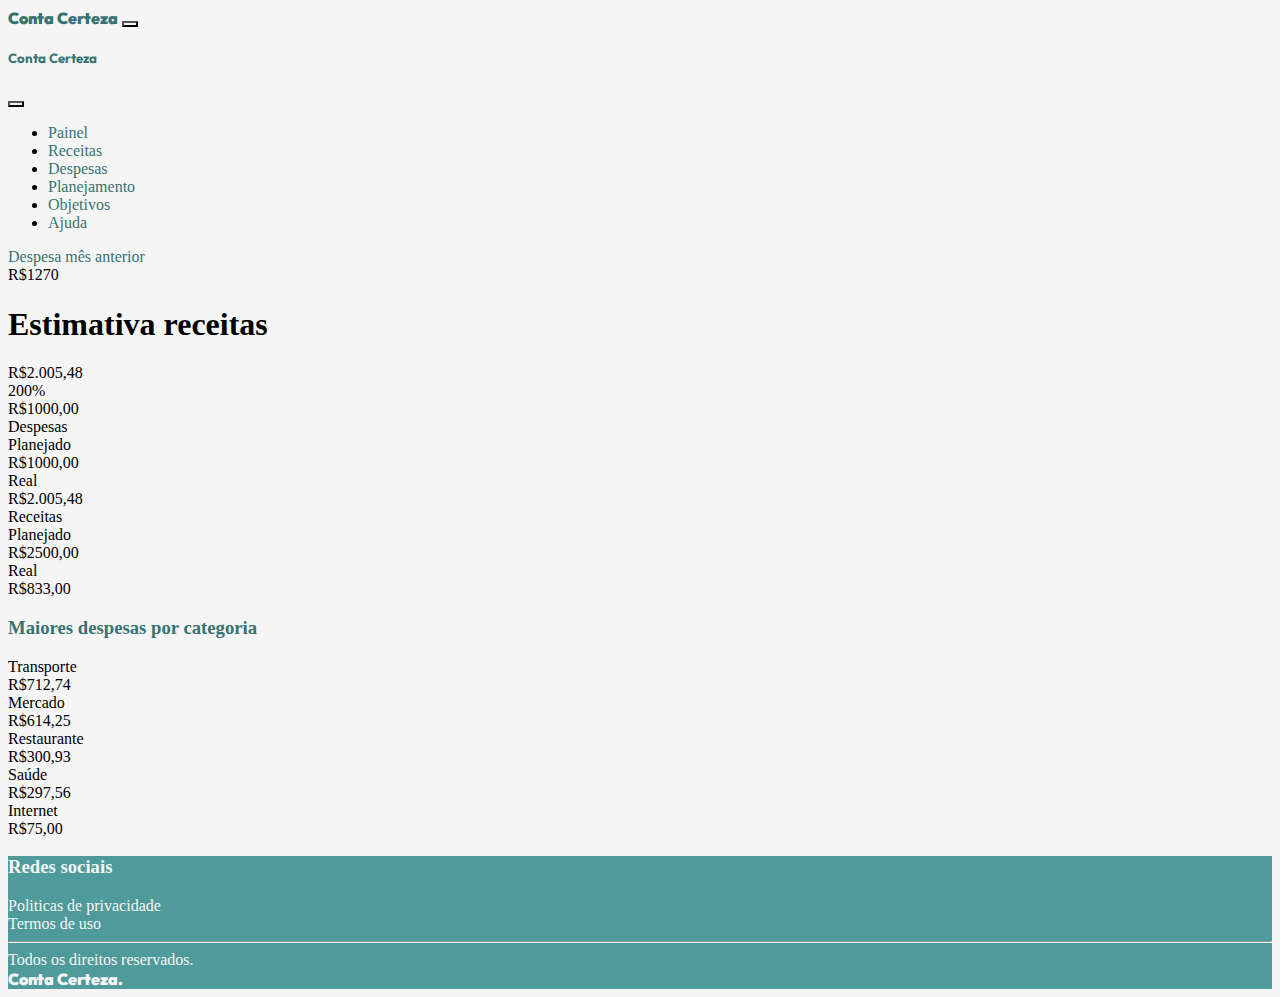
==== receitas.html @ 66c85cec "Tela de receitas em desenvolvimento" ====
<!doctype html>
<html lang="pt-BR">

<head>
  <meta charset="utf-8">
  <meta name="viewport" content="width=device-width, initial-scale=1">
  <title>Conta Certeza</title>
  <!-- Chamada da CSS do bootstrap -->
  <link href="https://cdn.jsdelivr.net/npm/bootstrap@5.2.3/dist/css/bootstrap.min.css" rel="stylesheet"
    integrity="sha384-rbsA2VBKQhggwzxH7pPCaAqO46MgnOM80zW1RWuH61DGLwZJEdK2Kadq2F9CUG65" crossorigin="anonymous">
  <!-- CDN Font Awesome -->
  <link rel="stylesheet" href="https://cdnjs.cloudflare.com/ajax/libs/font-awesome/6.4.0/css/all.min.css"
    integrity="sha512-iecdLmaskl7CVkqkXNQ/ZH/XLlvWZOJyj7Yy7tcenmpD1ypASozpmT/E0iPtmFIB46ZmdtAc9eNBvH0H/ZpiBw=="
    crossorigin="anonymous" referrerpolicy="no-referrer" />
  <!-- Link para minha CSS -->
  <link rel="stylesheet" href="./css/style.css">
</head>

<body>

  <header>
    <!-- barra de navegação -->
    <nav class="navbar navbar-expand-lg border-bottom">
      <div class="container-fluid">
        <a class="navbar-brand logo fs-3" href="#">Conta Certeza</a>

        <!-- NAV BUTTON -->
        <!-- data-bs-target serve pra ligar o botão com os itens do menu e data-bs-toggle serve pra dizer como é o tipo de manu -->
        <button class="navbar-toggler btn-sucess" type="button" data-bs-toggle="offcanvas"
          data-bs-target="#menuLateral">
          <i class="fa-solid fa-bars texto-link"></i>
        </button>

        <!-- Offcanvas conteudo -->
        <!-- tabindex serve para o usuario conseguir acessar o menu através do teclado, algo assim eu acho -->
        <section class="offcanvas offcanvas-start" id="menuLateral" tabindex="-1">
          <div class="offcanvas-header logo">
            <h5 class="fs-3">Conta Certeza</h5>
            <button class="btn-close" type="button" aria-label="Close" data-bs-dismiss="offcanvas"></button>
          </div>
          <div class="offcanvas-body d-flex flex-column justify-content-between">
            <ul class="navbar-nav fs-5 justify-content-evenly">
              <li class=""><a href="#" class="texto-link">Painel</a></li>
              <li class=""><a href="#" class="texto-link">Receitas</a></li>
              <li class=""><a href="#" class="texto-link">Despesas</a></li>
              <li class=""><a href="#" class="texto-link">Planejamento</a></li>
              <li class=""><a href="#" class="texto-link">Objetivos</a></li>
              <li class=""><a href="#" class="texto-link">Ajuda</a></li>
          </div>
        </section>

      </div>
    </nav>

    <!-- Relatório total, despesas e receitas -->
    <div class="container-fluid col-md-8 col-xl-6 mt-4">
      <div class="row px-3">
        <div class="col-6 texto-link fw-semibold fs-5">Despesa mês anterior</div>
        <div class="col-6 text-end">R$1270</div>
      </div>
      <div class="px-3 mt-3 py-3">
        <h1 class="fs-4 text-center">Estimativa receitas</h1>
        <div class="row justify-content-between align-items-center">

          <div class="col-3 text-start">R$2.005,48</div>
          <div class="col-6">
            <div class="progress" role="progressbar" aria-label="Teto de gastos" aria-valuenow="100" aria-valuemin="0"
              aria-valuemax="100">
              <div class="progress-bar bg-sucess text-dark" style="width: 100%">200%</div>
            </div>
          </div>
          <div class="col-3 text-end">R$1000,00</div>

        </div>
      </div>
    </div>

  </header>

  <section class="pb-3">
    <!-- Despesas Receitas -->
    <div class="container col-md-8 col-xl-6">
      <div class="ps-3 pe-3">
        <div class="row justify-content-between">

          <div class="col-5 mt-3 shadow-sm p-3 mb-1 bg-body-tertiary rounded-4">
            <div class="row">
              <div class="col-6 fw-semibold">Despesas</div>
              <div class="col-6"></div>
            </div>
            <div class="row">
              <div class="col-6">Planejado</div>
              <div class="col-6 text-end">R$1000,00</div>
            </div>
            <div class="row">
              <div class="col-6">Real</div>
              <div class="col-6 text-end">R$2.005,48</div>
            </div>
          </div>

          <div class="col-5 mt-3 shadow-sm p-3 mb-1 bg-body-tertiary rounded-4">
            <div class="row">
              <div class="col-6 fw-semibold">Receitas</div>
              <div class="col-6"></div>
            </div>
            <div class="row">
              <div class="col-6">Planejado</div>
              <div class="col-6 text-end">R$2500,00</div>
            </div>
            <div class="row">
              <div class="col-6">Real</div>
              <div class="col-6 text-end">R$833,00</div>
            </div>

          </div>
        </div>
      </div>

    </div>


    <div class="container col-md-8 col-xl-6 mt-3">
      <h3 class="fs-5 texto-link mb-3">Maiores despesas por categoria</h3>
      <div class="ps-3 pe-3">

        <div class="row rounded-4 border align-items-center mb-3 shadow-sm p-1 bg-body-tertiary">
          <div class="col-3 texto-link py-3 text-center border rounded-4"><i class="fa-solid fa-car-side fa-xl"></i>
          </div>
          <div class="col-6 text-start fw-semibold">Transporte</div>
          <div class="col-3 text-end">R$712,74</div>
        </div>

        <div class="row rounded-4 border align-items-center mb-3 shadow-sm p-1 bg-body-tertiary">
          <div class="col-3 texto-link py-3 text-center border rounded-4"><i
              class="fa-solid fa-cart-shopping fa-xl"></i></div>
          <div class="col-6 text-start fw-semibold">Mercado</div>
          <div class="col-3 text-end">R$614,25</div>
        </div>

        <div class="row rounded-4 border align-items-center mb-3 shadow-sm p-1 bg-body-tertiary">
          <div class="col-3 texto-link py-3 text-center border rounded-4"><i class="fa-solid fa-utensils fa-xl"></i>
          </div>
          <div class="col-6 text-start fw-semibold">Restaurante</div>
          <div class="col-3 text-end">R$300,93</div>
        </div>

        <div class="row rounded-4 border align-items-center mb-3 shadow-sm p-1 bg-body-tertiary">
          <div class="col-3 texto-link py-3 text-center border rounded-4"><i class="fa-solid fa-hospital fa-xl"></i>
          </div>
          <div class="col-6 text-start fw-semibold">Saúde</div>
          <div class="col-3 text-end">R$297,56</div>
        </div>

        <div class="row rounded-4 border align-items-center mb-3 shadow-sm p-1 bg-body-tertiary">
          <div class="col-3 texto-link py-3 text-center border rounded-4"><i class="fa-solid fa-wifi fa-xl"></i>
          </div>
          <div class="col-6 text-start fw-semibold">Internet</div>
          <div class="col-3 text-end">R$75,00</div>
        </div>

      </div>

  </section>

  <!-- Rodapé -->
  <footer class="texto-bg">
    <div class="container-fluid texto-bg col-md-8 col-xl-6 pb-3 pt-3">
      <div class="row texto-bg mb-3">
        <div class="col-12 texto-bg">
          <h3 class="texto-bg fs-5 text-center">Redes sociais</h3>
        </div>
        <div class="col texto-bg text-center">
          <a href="#" class="texto-bg"><i class="texto-bg fa-brands fa-instagram icon"></i></a>
          <a href="#" class="texto-bg"><i class="texto-bg fa-brands fa-twitter icon"></i></a>
          <a href="#" class="texto-bg"><i class="texto-bg fa-brands fa-youtube icon"></i></a>
        </div>
      </div>
      <div class="row texto-bg align-items-center text-center mb-3">
        <div class="col-6 texto-bg"><a href="#" class="texto-bg">Politicas de privacidade</a></div>
        <div class="col-6 texto-bg"><a href="#" class="texto-bg">Termos de uso</a></div>
      </div>
      <div class="row texto-bg">
        <hr>
        <div class="col-12 text-center texto-bg"><a href="#" class="texto-bg">Todos os direitos reservados.</a></div>
        <div class="col-12 text-center logo bg fs-5"><a href="#" class="texto-bg">Conta Certeza.</a></div>
      </div>
    </div>
  </footer>

  <!-- Chamada do Javascript do bootstrap -->
  <script src="https://cdn.jsdelivr.net/npm/bootstrap@5.2.3/dist/js/bootstrap.bundle.min.js"
    integrity="sha384-kenU1KFdBIe4zVF0s0G1M5b4hcpxyD9F7jL+jjXkk+Q2h455rYXK/7HAuoJl+0I4"
    crossorigin="anonymous"></script>
  <!-- Chamada do javascript -->
  <script src="./js/app.js"></script>
</body>

</html>
---- css/style.css ----
@import url('https://fonts.googleapis.com/css2?family=Geologica:wght@200&family=Outfit:wght@600;700&display=swap');

* {
    background-color: #f5f5f5;
}

:root {
    --green-1: #387373;
    --green-2: #29a37a;
    --green-3: #4f9b9b;
    --white-1: #f5f5f5;
    --white-2: #f5f5f5b1;
    --tamanho-1: 10px 40px;
}

.texto-link {
    color: var(--green-1);
    text-decoration: none;
}

.texto-link:hover {
    color: var(--green-2);
    transition: 2s;
}

.logo {
    color: var(--green-1);
    text-decoration: none;
    font-weight: 900;
    font-family: Outfit;
}

.texto-titulo-claro {
    color: var(--white-1);
    text-shadow: 0px 1.3px 0px rgba(67,90,70,0.52);;
}

.texto-titulo-verde {
    color: var(--green-1);
    font-size: 1.5rem;
}

.gradiente {
    background-image: linear-gradient(
        35deg,
        #128861 75%,
        #29a37a
    );
}

.pointer {
    cursor: pointer;
}

.texto-bg {
    background-color: var(--green-3);
    color: var(--white-1);
    text-decoration: none;
}

.texto-bg:hover {
    color: var(--white-2);
}

.bg {
    background-color: var(--green-3);
    text-decoration: none;
}

.tamanho-bg {
    padding-bottom: 35vh;
}

/* 
.bg {
    background: url(../images/bg.jpg);
    background-size: cover;
    min-height: 100vh;
    display: flex;
    justify-content: center;
    align-items: center;
    flex-direction: column;
} */
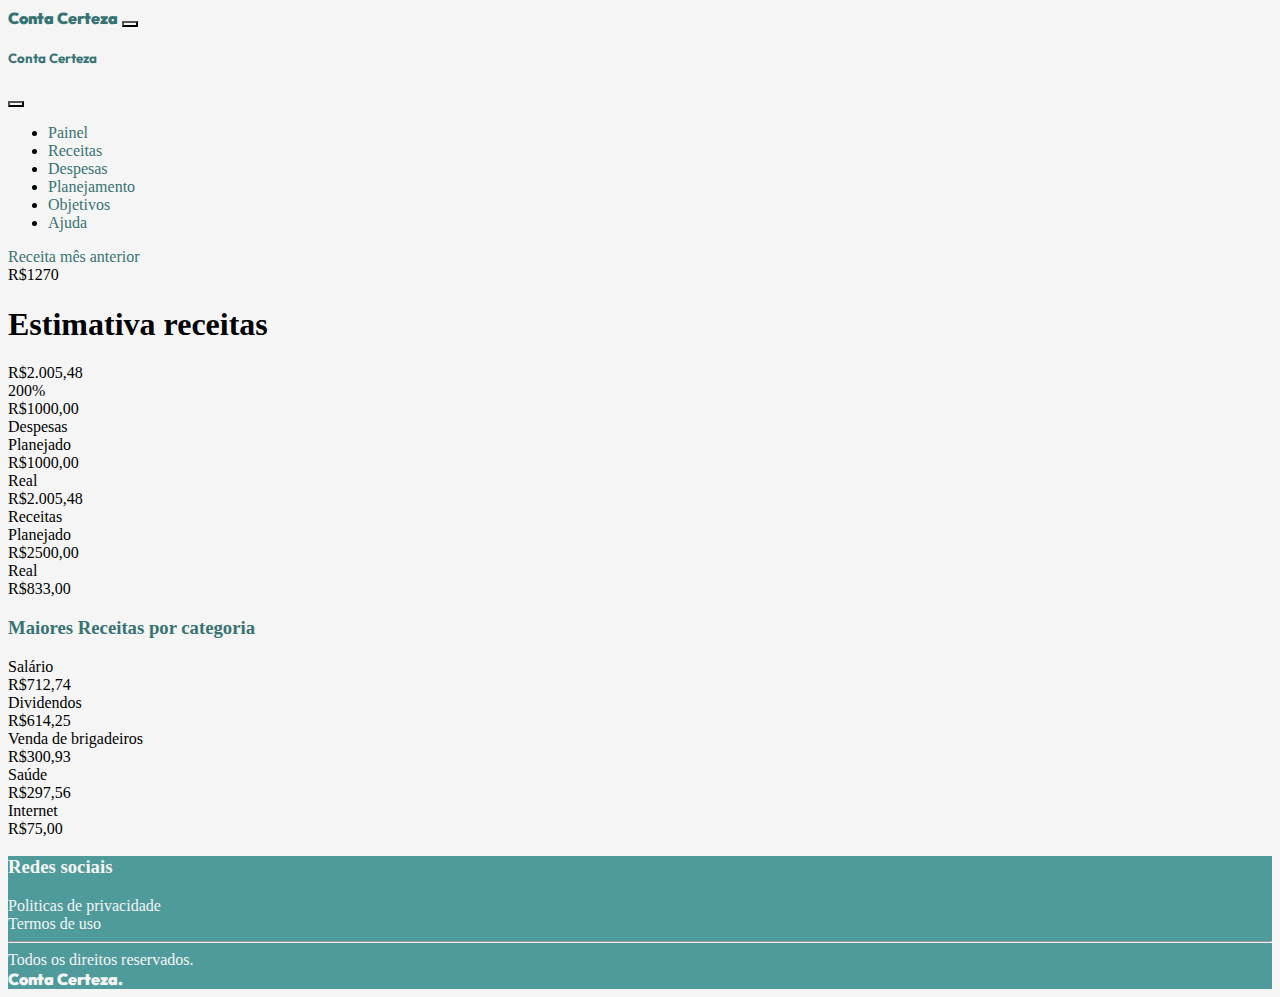
==== commit c02e81f5: "Atualização do dash de receitas" ====
--- a/receitas.html
+++ b/receitas.html
@@ -55,7 +55,7 @@
     <!-- Relatório total, despesas e receitas -->
     <div class="container-fluid col-md-8 col-xl-6 mt-4">
       <div class="row px-3">
-        <div class="col-6 texto-link fw-semibold fs-5">Despesa mês anterior</div>
+        <div class="col-6 texto-link fw-semibold fs-5">Receita mês anterior</div>
         <div class="col-6 text-end">R$1270</div>
       </div>
       <div class="px-3 mt-3 py-3">
@@ -120,27 +120,27 @@
 
 
     <div class="container col-md-8 col-xl-6 mt-3">
-      <h3 class="fs-5 texto-link mb-3">Maiores despesas por categoria</h3>
+      <h3 class="fs-5 texto-link mb-3">Maiores Receitas por categoria</h3>
       <div class="ps-3 pe-3">
 
         <div class="row rounded-4 border align-items-center mb-3 shadow-sm p-1 bg-body-tertiary">
           <div class="col-3 texto-link py-3 text-center border rounded-4"><i class="fa-solid fa-car-side fa-xl"></i>
           </div>
-          <div class="col-6 text-start fw-semibold">Transporte</div>
+          <div class="col-6 text-start fw-semibold">Salário</div>
           <div class="col-3 text-end">R$712,74</div>
         </div>
 
         <div class="row rounded-4 border align-items-center mb-3 shadow-sm p-1 bg-body-tertiary">
           <div class="col-3 texto-link py-3 text-center border rounded-4"><i
               class="fa-solid fa-cart-shopping fa-xl"></i></div>
-          <div class="col-6 text-start fw-semibold">Mercado</div>
+          <div class="col-6 text-start fw-semibold">Dividendos</div>
           <div class="col-3 text-end">R$614,25</div>
         </div>
 
         <div class="row rounded-4 border align-items-center mb-3 shadow-sm p-1 bg-body-tertiary">
           <div class="col-3 texto-link py-3 text-center border rounded-4"><i class="fa-solid fa-utensils fa-xl"></i>
           </div>
-          <div class="col-6 text-start fw-semibold">Restaurante</div>
+          <div class="col-6 text-start fw-semibold">Venda de brigadeiros</div>
           <div class="col-3 text-end">R$300,93</div>
         </div>
 
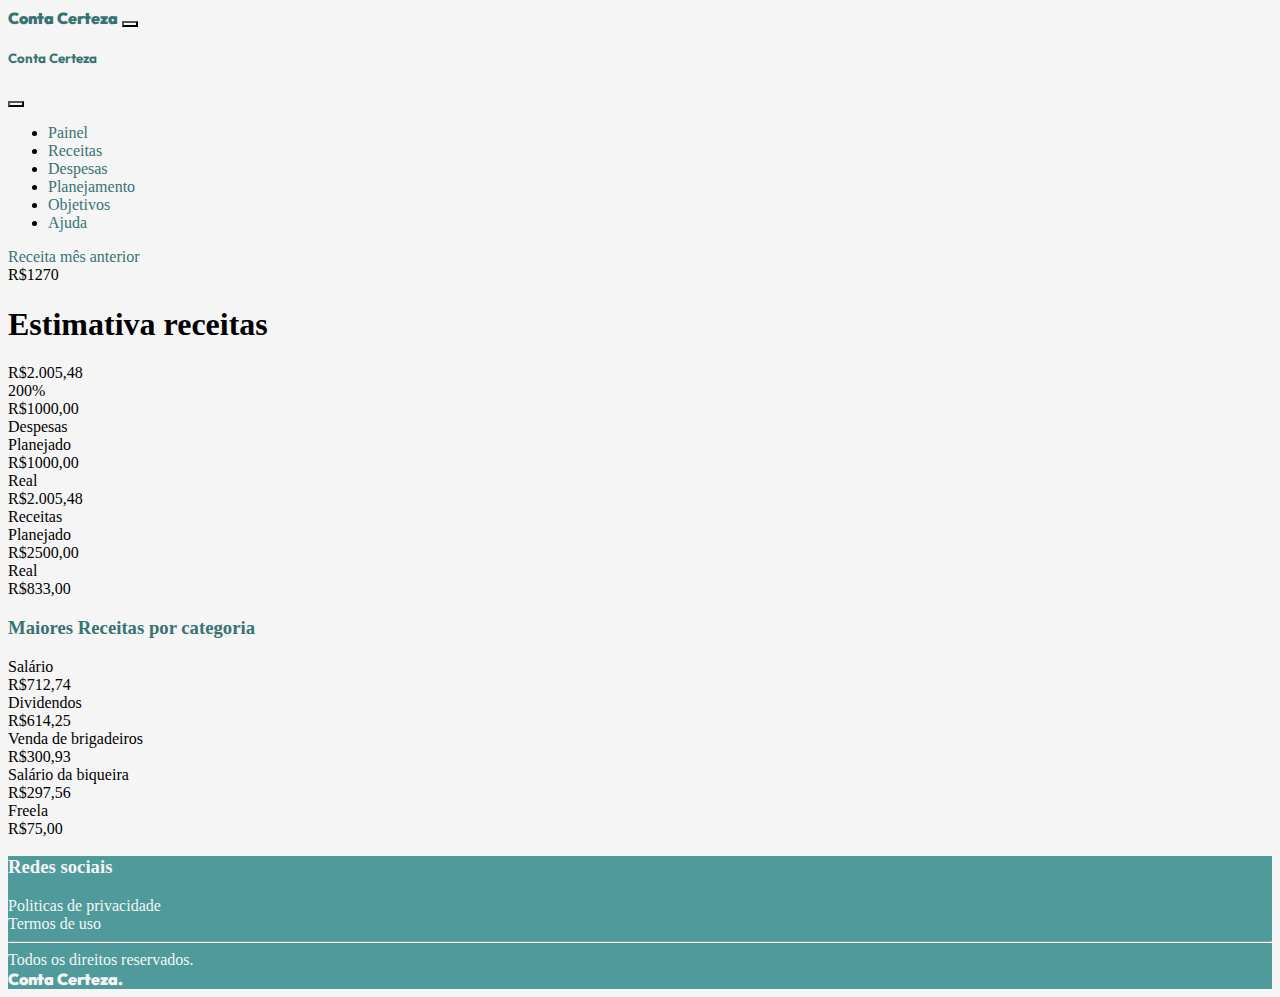
==== commit 8c4e4b95: "Novas atualizacoes dash receitas categorias" ====
--- a/receitas.html
+++ b/receitas.html
@@ -147,14 +147,14 @@
         <div class="row rounded-4 border align-items-center mb-3 shadow-sm p-1 bg-body-tertiary">
           <div class="col-3 texto-link py-3 text-center border rounded-4"><i class="fa-solid fa-hospital fa-xl"></i>
           </div>
-          <div class="col-6 text-start fw-semibold">Saúde</div>
+          <div class="col-6 text-start fw-semibold">Salário da biqueira</div>
           <div class="col-3 text-end">R$297,56</div>
         </div>
 
         <div class="row rounded-4 border align-items-center mb-3 shadow-sm p-1 bg-body-tertiary">
           <div class="col-3 texto-link py-3 text-center border rounded-4"><i class="fa-solid fa-wifi fa-xl"></i>
           </div>
-          <div class="col-6 text-start fw-semibold">Internet</div>
+          <div class="col-6 text-start fw-semibold">Freela</div>
           <div class="col-3 text-end">R$75,00</div>
         </div>
 
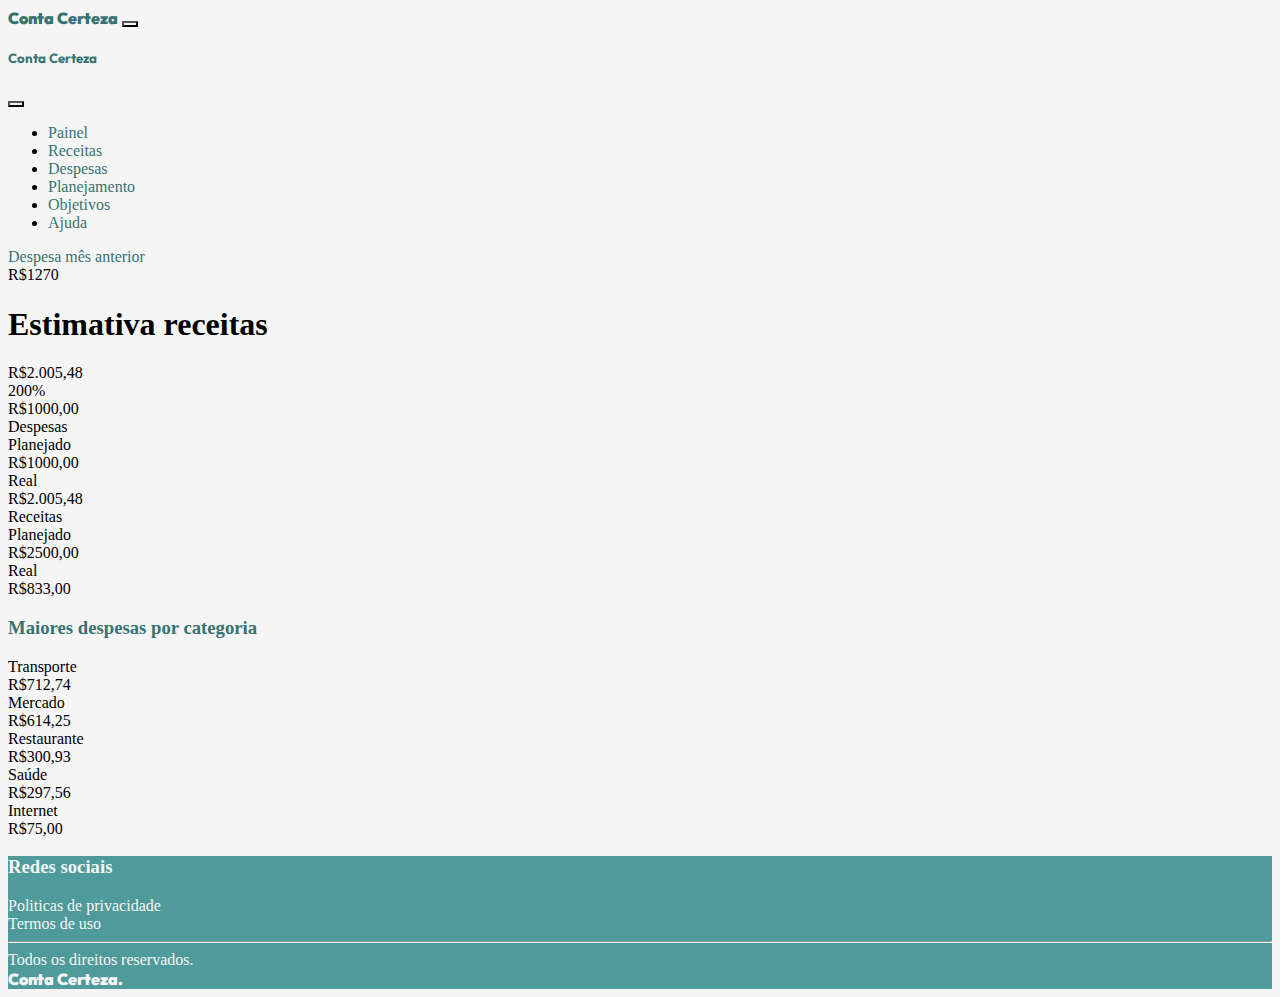
==== commit 29a0c945: "Voltando arquivo para versao antiga" ====
--- a/receitas.html
+++ b/receitas.html
@@ -55,7 +55,7 @@
     <!-- Relatório total, despesas e receitas -->
     <div class="container-fluid col-md-8 col-xl-6 mt-4">
       <div class="row px-3">
-        <div class="col-6 texto-link fw-semibold fs-5">Receita mês anterior</div>
+        <div class="col-6 texto-link fw-semibold fs-5">Despesa mês anterior</div>
         <div class="col-6 text-end">R$1270</div>
       </div>
       <div class="px-3 mt-3 py-3">
@@ -120,41 +120,41 @@
 
 
     <div class="container col-md-8 col-xl-6 mt-3">
-      <h3 class="fs-5 texto-link mb-3">Maiores Receitas por categoria</h3>
+      <h3 class="fs-5 texto-link mb-3">Maiores despesas por categoria</h3>
       <div class="ps-3 pe-3">
 
         <div class="row rounded-4 border align-items-center mb-3 shadow-sm p-1 bg-body-tertiary">
           <div class="col-3 texto-link py-3 text-center border rounded-4"><i class="fa-solid fa-car-side fa-xl"></i>
           </div>
-          <div class="col-6 text-start fw-semibold">Salário</div>
+          <div class="col-6 text-start fw-semibold">Transporte</div>
           <div class="col-3 text-end">R$712,74</div>
         </div>
 
         <div class="row rounded-4 border align-items-center mb-3 shadow-sm p-1 bg-body-tertiary">
           <div class="col-3 texto-link py-3 text-center border rounded-4"><i
               class="fa-solid fa-cart-shopping fa-xl"></i></div>
-          <div class="col-6 text-start fw-semibold">Dividendos</div>
+          <div class="col-6 text-start fw-semibold">Mercado</div>
           <div class="col-3 text-end">R$614,25</div>
         </div>
 
         <div class="row rounded-4 border align-items-center mb-3 shadow-sm p-1 bg-body-tertiary">
           <div class="col-3 texto-link py-3 text-center border rounded-4"><i class="fa-solid fa-utensils fa-xl"></i>
           </div>
-          <div class="col-6 text-start fw-semibold">Venda de brigadeiros</div>
+          <div class="col-6 text-start fw-semibold">Restaurante</div>
           <div class="col-3 text-end">R$300,93</div>
         </div>
 
         <div class="row rounded-4 border align-items-center mb-3 shadow-sm p-1 bg-body-tertiary">
           <div class="col-3 texto-link py-3 text-center border rounded-4"><i class="fa-solid fa-hospital fa-xl"></i>
           </div>
-          <div class="col-6 text-start fw-semibold">Salário da biqueira</div>
+          <div class="col-6 text-start fw-semibold">Saúde</div>
           <div class="col-3 text-end">R$297,56</div>
         </div>
 
         <div class="row rounded-4 border align-items-center mb-3 shadow-sm p-1 bg-body-tertiary">
           <div class="col-3 texto-link py-3 text-center border rounded-4"><i class="fa-solid fa-wifi fa-xl"></i>
           </div>
-          <div class="col-6 text-start fw-semibold">Freela</div>
+          <div class="col-6 text-start fw-semibold">Internet</div>
           <div class="col-3 text-end">R$75,00</div>
         </div>
 
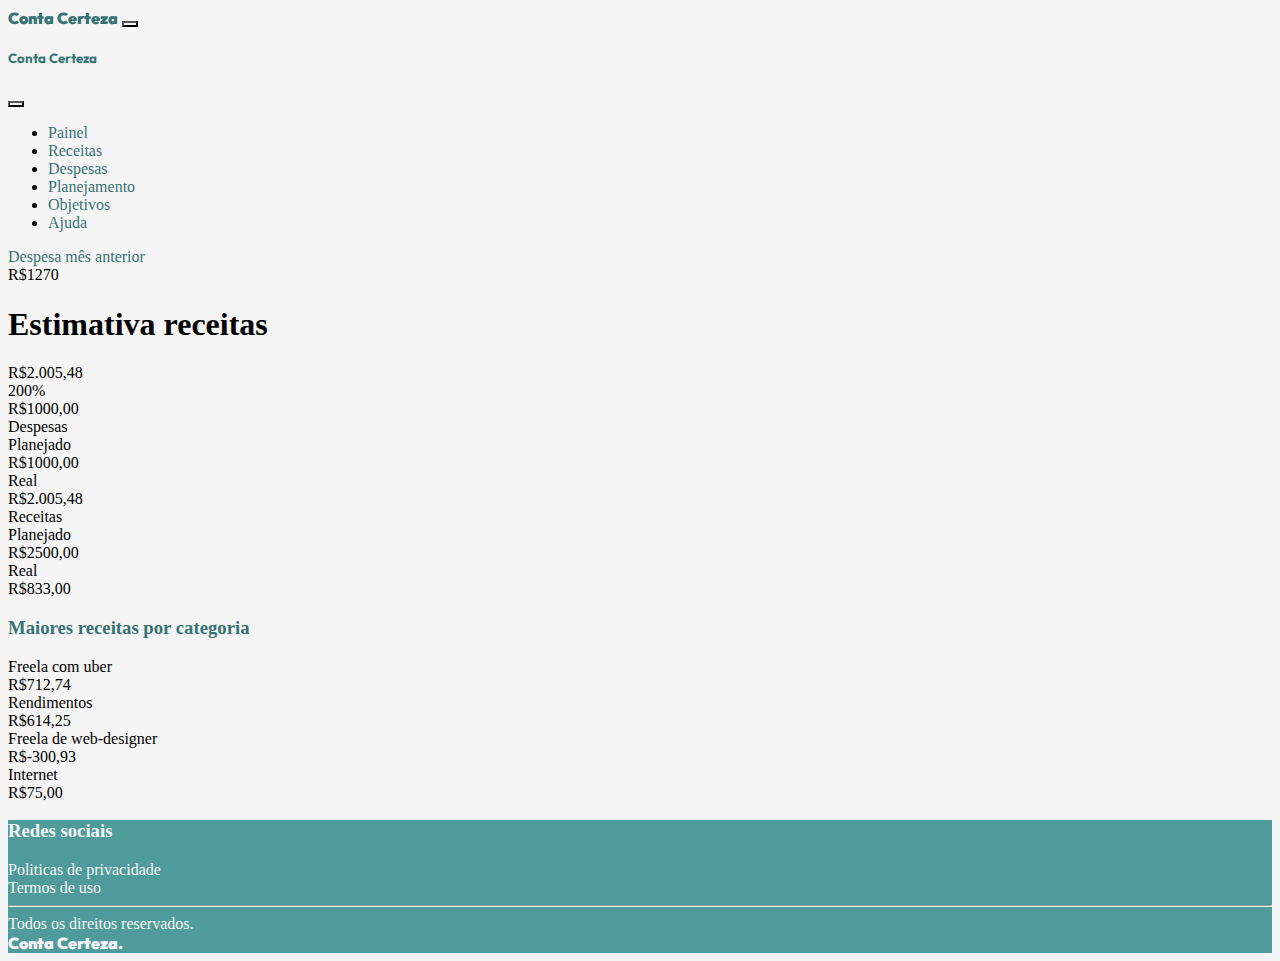
==== commit 67fa7eb1: "Alteracoes para teste na nova branch" ====
--- a/receitas.html
+++ b/receitas.html
@@ -120,35 +120,28 @@
 
 
     <div class="container col-md-8 col-xl-6 mt-3">
-      <h3 class="fs-5 texto-link mb-3">Maiores despesas por categoria</h3>
+      <h3 class="fs-5 texto-link mb-3">Maiores receitas por categoria</h3>
       <div class="ps-3 pe-3">
 
         <div class="row rounded-4 border align-items-center mb-3 shadow-sm p-1 bg-body-tertiary">
           <div class="col-3 texto-link py-3 text-center border rounded-4"><i class="fa-solid fa-car-side fa-xl"></i>
           </div>
-          <div class="col-6 text-start fw-semibold">Transporte</div>
+          <div class="col-6 text-start fw-semibold">Freela com uber</div>
           <div class="col-3 text-end">R$712,74</div>
         </div>
 
         <div class="row rounded-4 border align-items-center mb-3 shadow-sm p-1 bg-body-tertiary">
           <div class="col-3 texto-link py-3 text-center border rounded-4"><i
               class="fa-solid fa-cart-shopping fa-xl"></i></div>
-          <div class="col-6 text-start fw-semibold">Mercado</div>
+          <div class="col-6 text-start fw-semibold">Rendimentos</div>
           <div class="col-3 text-end">R$614,25</div>
         </div>
 
         <div class="row rounded-4 border align-items-center mb-3 shadow-sm p-1 bg-body-tertiary">
           <div class="col-3 texto-link py-3 text-center border rounded-4"><i class="fa-solid fa-utensils fa-xl"></i>
           </div>
-          <div class="col-6 text-start fw-semibold">Restaurante</div>
-          <div class="col-3 text-end">R$300,93</div>
-        </div>
-
-        <div class="row rounded-4 border align-items-center mb-3 shadow-sm p-1 bg-body-tertiary">
-          <div class="col-3 texto-link py-3 text-center border rounded-4"><i class="fa-solid fa-hospital fa-xl"></i>
-          </div>
-          <div class="col-6 text-start fw-semibold">Saúde</div>
-          <div class="col-3 text-end">R$297,56</div>
+          <div class="col-6 text-start fw-semibold">Freela de web-designer</div>
+          <div class="col-3 text-end">R$-300,93</div>
         </div>
 
         <div class="row rounded-4 border align-items-center mb-3 shadow-sm p-1 bg-body-tertiary">
